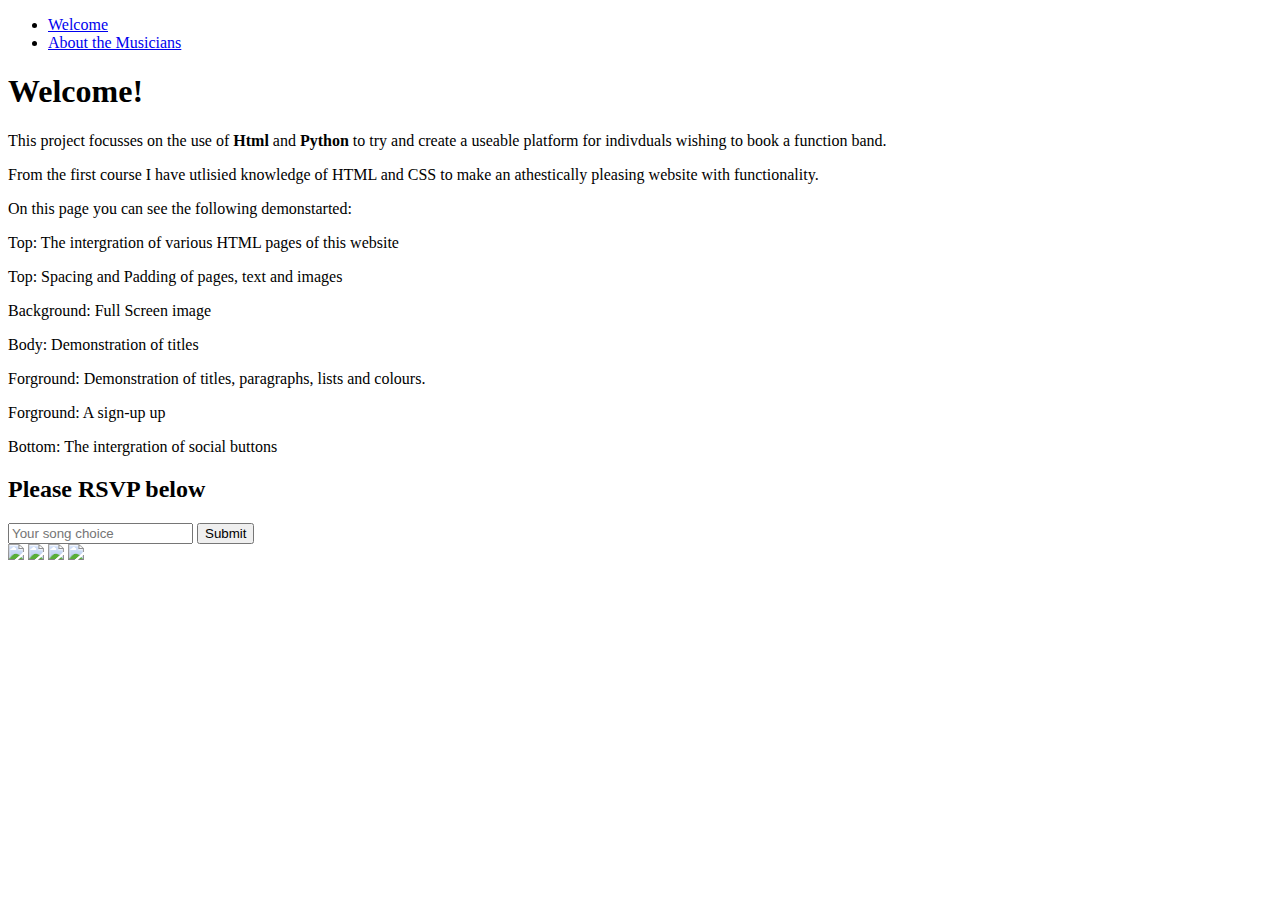
==== pythonproject/templates/index.html @ 260ce61f "First Commit" ====
<!DOCTYPE HTML>
<html>

<head>

<meta name="viewport" content="width=device-width, initial-scale=1.0">

  <title> Welcome to the Site </title>
  <link rel="stylesheet" type="text/css" href="file:///Users/emilymould/Desktop/python/myproject/static/css/welcome.css">
  <ul>
      <li> <a href="file:///Users/emilymould/Desktop/python/myproject/templates/index.html">Welcome</a></li>
      <li> <a href="file:///Users/emilymould/Desktop/python/myproject/templates/about.html">About the Musicians</a></li>
  </ul>
</head>


<body>

  <h1> Welcome! </h1>
  <p>This project focusses on the use of <b>Html</b> and <b>Python</b> to try and create a useable platform for indivduals wishing to book a function band.</p>
  <p> From the first course I have utlisied knowledge of HTML and CSS to make an athestically pleasing website with functionality. </p> 
  <p> On this page you can see the following demonstarted:</p>
<p> 
    <li> Top: The intergration of various HTML pages of this website</li>
</p>
<p>
  <li> Top: Spacing and Padding of pages, text and images</li>
</p>
<p>
  <li> Background: Full Screen image</li>
</p>
<p>
<li> Body: Demonstration of titles</li>
</p>
<p>
  <li> Forground: Demonstration of titles, paragraphs, lists and colours.</li>
</p>
<p>
<li> Forground: A sign-up up </li>
</p>
<p>
  <li> Bottom: The intergration of social buttons </li> 
</p>

  <h2> Please RSVP below </h2>
  <input type="text" placeholder="Your song choice">
  <input type="submit">


  <div class="social-buttons">
    <a href="https://www.facebook.com" target="_blank "><img class="four " src="file:///Users/emilymould/Desktop/python/myproject/static/images/facebook.png"></a>
              <a href="https://twitter.com/?lang=en-gb " target="_blank "><img class="four " src="file:///Users/emilymould/Desktop/python/myproject/static/images/Twitter.png"></a>
              <a href="https://www.pinterest.co.uk " target="_blank "><img class="four " src="file:///Users/emilymould/Desktop/python/myproject/static/images/pinterest.png"></a>
              <a href="https://www.linkedin.com/in/emily-mould-396a4735/ " target="_blank "><img class="four " src="file:///Users/emilymould/Desktop/python/myproject/static/images/linkedin.png"></a>
  </div>

  </body>
</html>
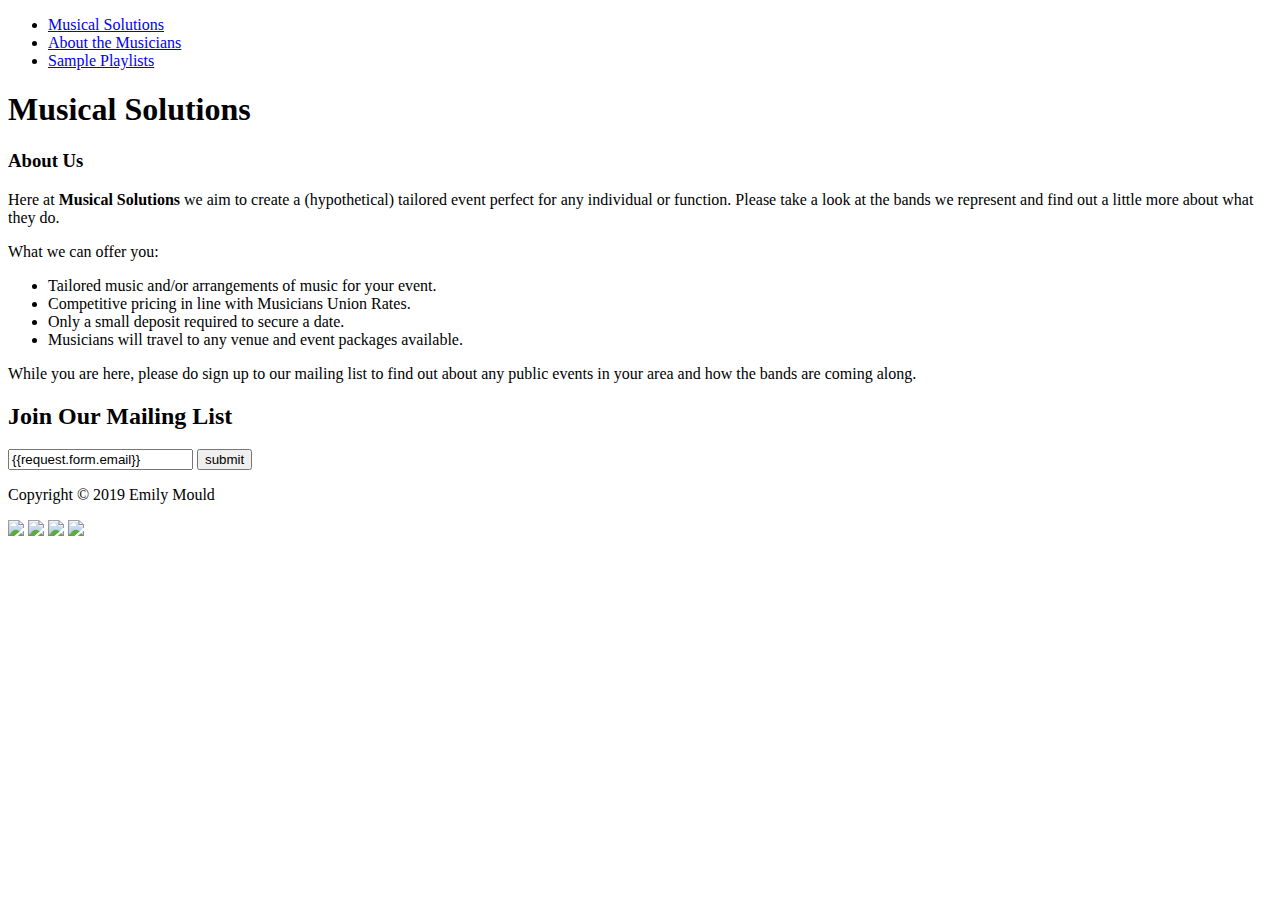
==== commit 395641a8: "Final Changes to the Website for presentation" ====
--- a/pythonproject/templates/index.html
+++ b/pythonproject/templates/index.html
@@ -1,58 +1,73 @@
 <!DOCTYPE HTML>
-<html>
 
-<head>
+  <html lang="en" dir="ltr">
 
-<meta name="viewport" content="width=device-width, initial-scale=1.0">
+  <head>
 
-  <title> Welcome to the Site </title>
-  <link rel="stylesheet" type="text/css" href="file:///Users/emilymould/Desktop/python/myproject/static/css/welcome.css">
-  <ul>
-      <li> <a href="file:///Users/emilymould/Desktop/python/myproject/templates/index.html">Welcome</a></li>
-      <li> <a href="file:///Users/emilymould/Desktop/python/myproject/templates/about.html">About the Musicians</a></li>
-  </ul>
-</head>
+    <meta name="viewport" content="width=device-width, initial-scale=1.0">
+
+    <title> Welcome to the Site </title>
+    <link rel="stylesheet" type="text/css" href="static/css/musicalsolutions.css">
+ 
+  </head> 
+ 
+
+<!-- NAVIGATION BAR BEGINS -->
+  <body class ="body"> 
+    <div id="navbar-container">
+      <ul>
+        <li> <a href="/">Musical Solutions </a></li>
+        <li> <a href="/about">About the Musicians</a></li>
+        <li> <a href="/playlist"> Sample Playlists</a></li>
+      </ul>
+    </div>
 
 
-<body>
-
-  <h1> Welcome! </h1>
-  <p>This project focusses on the use of <b>Html</b> and <b>Python</b> to try and create a useable platform for indivduals wishing to book a function band.</p>
-  <p> From the first course I have utlisied knowledge of HTML and CSS to make an athestically pleasing website with functionality. </p> 
-  <p> On this page you can see the following demonstarted:</p>
-<p> 
-    <li> Top: The intergration of various HTML pages of this website</li>
-</p>
-<p>
-  <li> Top: Spacing and Padding of pages, text and images</li>
-</p>
-<p>
-  <li> Background: Full Screen image</li>
-</p>
-<p>
-<li> Body: Demonstration of titles</li>
-</p>
-<p>
-  <li> Forground: Demonstration of titles, paragraphs, lists and colours.</li>
-</p>
-<p>
-<li> Forground: A sign-up up </li>
-</p>
-<p>
-  <li> Bottom: The intergration of social buttons </li> 
-</p>
-
-  <h2> Please RSVP below </h2>
-  <input type="text" placeholder="Your song choice">
-  <input type="submit">
+<!-- LANDING IMAGE CONTAINER -->
+    <div class= "landingimage-container">
+      <div class ="landing-text">
+        <h1> Musical Solutions </h1>
+      </div>
+    </div>
 
 
-  <div class="social-buttons">
-    <a href="https://www.facebook.com" target="_blank "><img class="four " src="file:///Users/emilymould/Desktop/python/myproject/static/images/facebook.png"></a>
-              <a href="https://twitter.com/?lang=en-gb " target="_blank "><img class="four " src="file:///Users/emilymould/Desktop/python/myproject/static/images/Twitter.png"></a>
-              <a href="https://www.pinterest.co.uk " target="_blank "><img class="four " src="file:///Users/emilymould/Desktop/python/myproject/static/images/pinterest.png"></a>
-              <a href="https://www.linkedin.com/in/emily-mould-396a4735/ " target="_blank "><img class="four " src="file:///Users/emilymould/Desktop/python/myproject/static/images/linkedin.png"></a>
+<!-- ROW 1 CONTAINER AFTER IMAGE -->
+    <div id="row1-container">
+      <div class="column1-row1">
+        <h3>About Us</h3>
+        <p> Here at <strong> Musical Solutions </strong> we aim to create a (hypothetical) tailored event perfect for any individual or function. Please take a look at the bands we represent and find out a little more about what they do.</p> 
+        <p> What we can offer you: </p>
+        <ul>
+          <li> Tailored music and/or arrangements of music for your event.</li> 
+          <li> Competitive pricing in line with Musicians Union Rates.</li>
+          <li> Only a small deposit required to secure a date.</li>
+          <li> Musicians will travel to any venue and event packages available.</li> 
+        </ul>
+        <p> While you are here, please do sign up to our mailing list to find out about any public events in your area and how the bands are coming along.</p>
+      </div>
+      <div class="column2-row1">
+        <form action="" method="POST">
+          <form id="contact">
+            <div class ="form">
+              <h2> Join Our Mailing List</h2>
+              <input type="text" placeholder="Your email" name="email" value="{{request.form.email}}">
+              <input type="submit" value="submit">
+            </div>
+          </form>
+        </form>
+      </div>
   </div>
 
+
+<!-- FOOTER -->
+    <footer id="footer-container">
+      <p> Copyright &copy; 2019 Emily Mould</p>
+      <div class="social-buttons">
+        <a href="https://www.facebook.com" target="_blank "><img class="four " src="static/images/facebook.png"></a>
+        <a href="https://twitter.com/?lang=en-gb " target="_blank "><img class="four " src="static/images/Twitter.png"></a>
+        <a href="https://www.pinterest.co.uk " target="_blank "><img class="four " src="static/images/pinterest.png"></a>
+        <a href="https://www.linkedin.com/in/emily-mould-396a4735/ " target="_blank "><img class="four " src="static/images/linkedin.png"></a>
+      </div>
+    </footer>
   </body>
 </html>